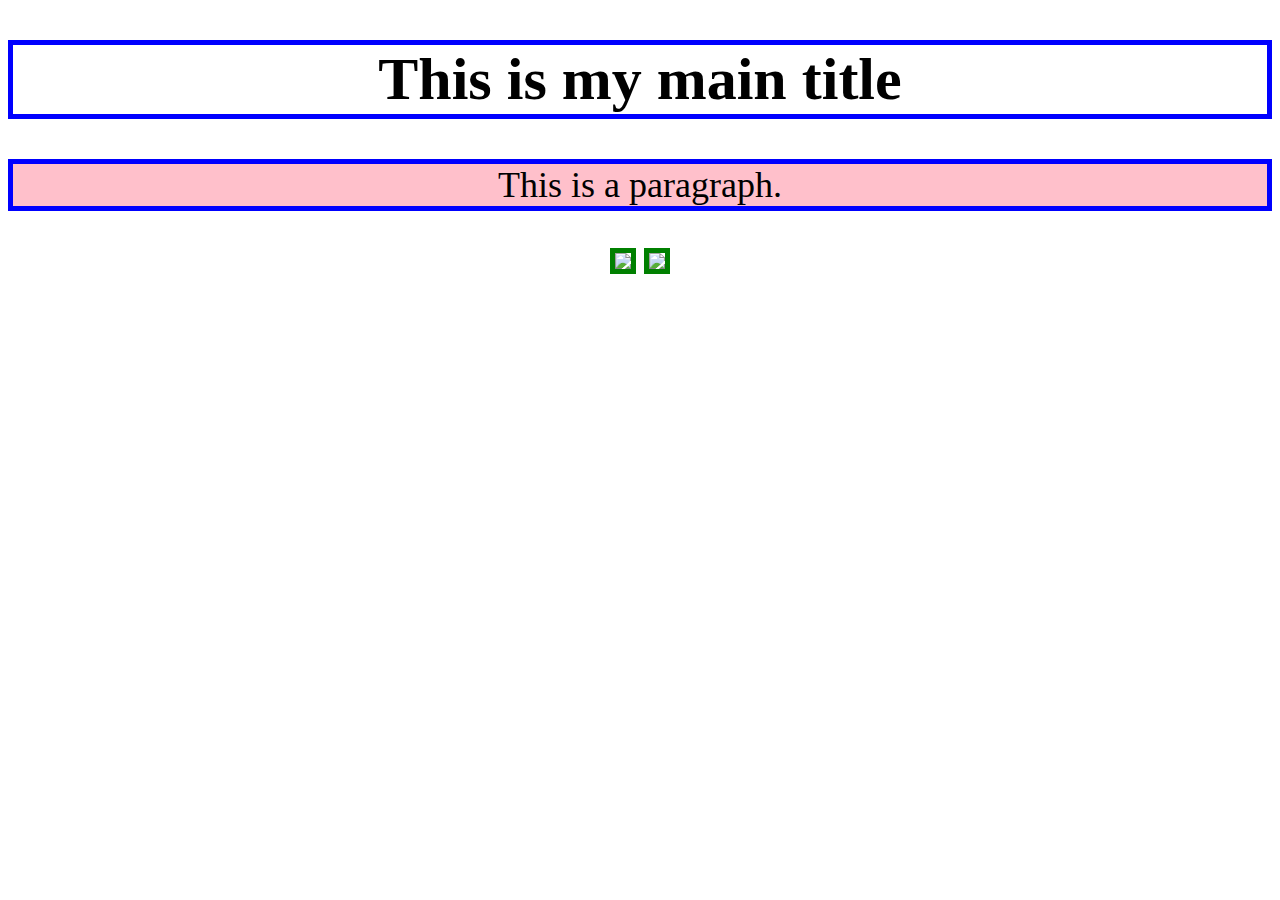
==== practice.html @ 0cdcccbd "all my updates" ====
<!DOCTYPE html>
<html lang="en">
<head>
    <meta charset="UTF-8">
    <meta http-equiv="X-UA-Compatible" content="IE=edge">
    <meta name="viewport" content="width=device-width, initial-scale=1.0">
    <title>Practice CSS</title>
    <link href="styles/practice.css" rel="stylesheet"/>
</head>
<body>
    <h1>This is my main title</h1>
    <div class="para-box">
        <p>This is a paragraph.</p>
    </div>
    <div id="image-box">
        <a href="https://google.com"><img src="https://placeimg.com/200/200/animals" /></a> 
        <a href="https://google.com"><img src="https://placeimg.com/200/200/animals" /></a>
    </div>
</body>
</html>
---- styles/practice.css ----
body {
    font-size: 30px;
}
img {
    width: 10%;
    border: 5px solid green;
    max-width: 1400px;

}
h1, p {
    border: 5px solid blue;
    text-align: center;
}
#image-box {
    text-align: center;
}
p {
    font-size: 3em;
}
.para-box {
    font-size: 12px;
}
div p{
    background-color: pink;
}
div p:hover {
    background-color: lightblue;
}

.social a {
    text-decoration: none;
}
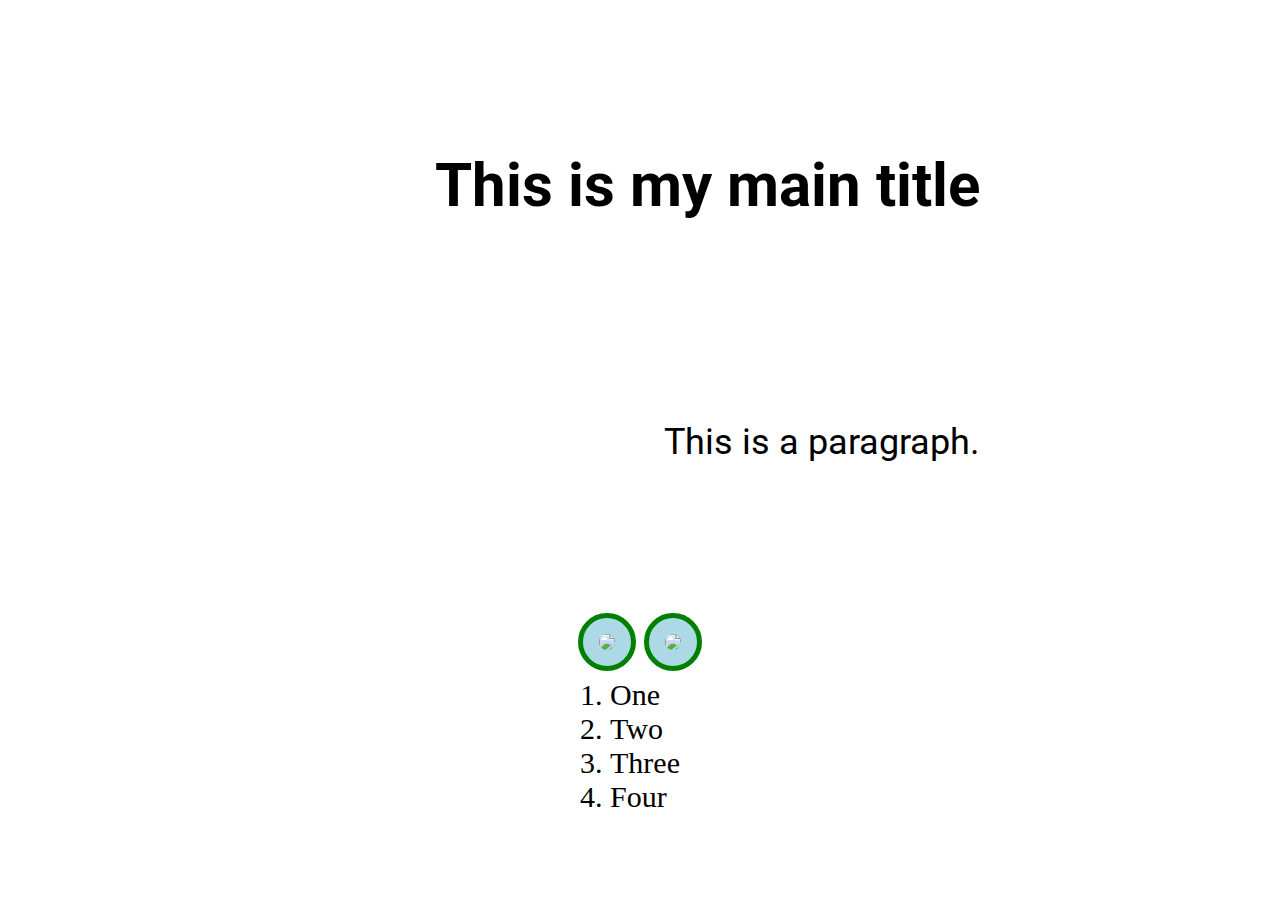
==== commit b977787e: "practice additions" ====
--- a/practice.html
+++ b/practice.html
@@ -16,5 +16,11 @@
         <a href="https://google.com"><img src="https://placeimg.com/200/200/animals" /></a> 
         <a href="https://google.com"><img src="https://placeimg.com/200/200/animals" /></a>
     </div>
+    <ol>
+        <li>One</li>
+        <li>Two</li>
+        <li>Three</li>
+        <li>Four</li>
+    </ol>
 </body>
 </html>--- a/styles/practice.css
+++ b/styles/practice.css
@@ -1,15 +1,27 @@
+@import url('https://fonts.googleapis.com/css2?family=Roboto:wght@300&display=swap');
+
 body {
     font-size: 30px;
+    padding: 0;
+    margin: 0;
 }
 img {
-    width: 10%;
+    width: 45%;
     border: 5px solid green;
     max-width: 1400px;
-
+    border-radius: 60%;
+    padding: .53em;
+    background-color: lightblue;
+    box-sizing: border-box;
 }
 h1, p {
-    border: 5px solid blue;
+    font-family: Roboto, Helvetica, sans-serif;
+    /* border: 5px solid blue; */
     text-align: center;
+    margin: 100px;
+    padding: 50px;
+    text-align: right;
+    margin-right: 250px;
 }
 #image-box {
     text-align: center;
@@ -21,7 +33,7 @@
     font-size: 12px;
 }
 div p{
-    background-color: pink;
+    /* background-color: pink; */
 }
 div p:hover {
     background-color: lightblue;
@@ -29,4 +41,11 @@
 
 .social a {
     text-decoration: none;
+}
+
+ol {
+    /* border: 2px solid black; */
+    /* text-align: center; */
+    width: 100px;
+    margin: 0 auto;
 }